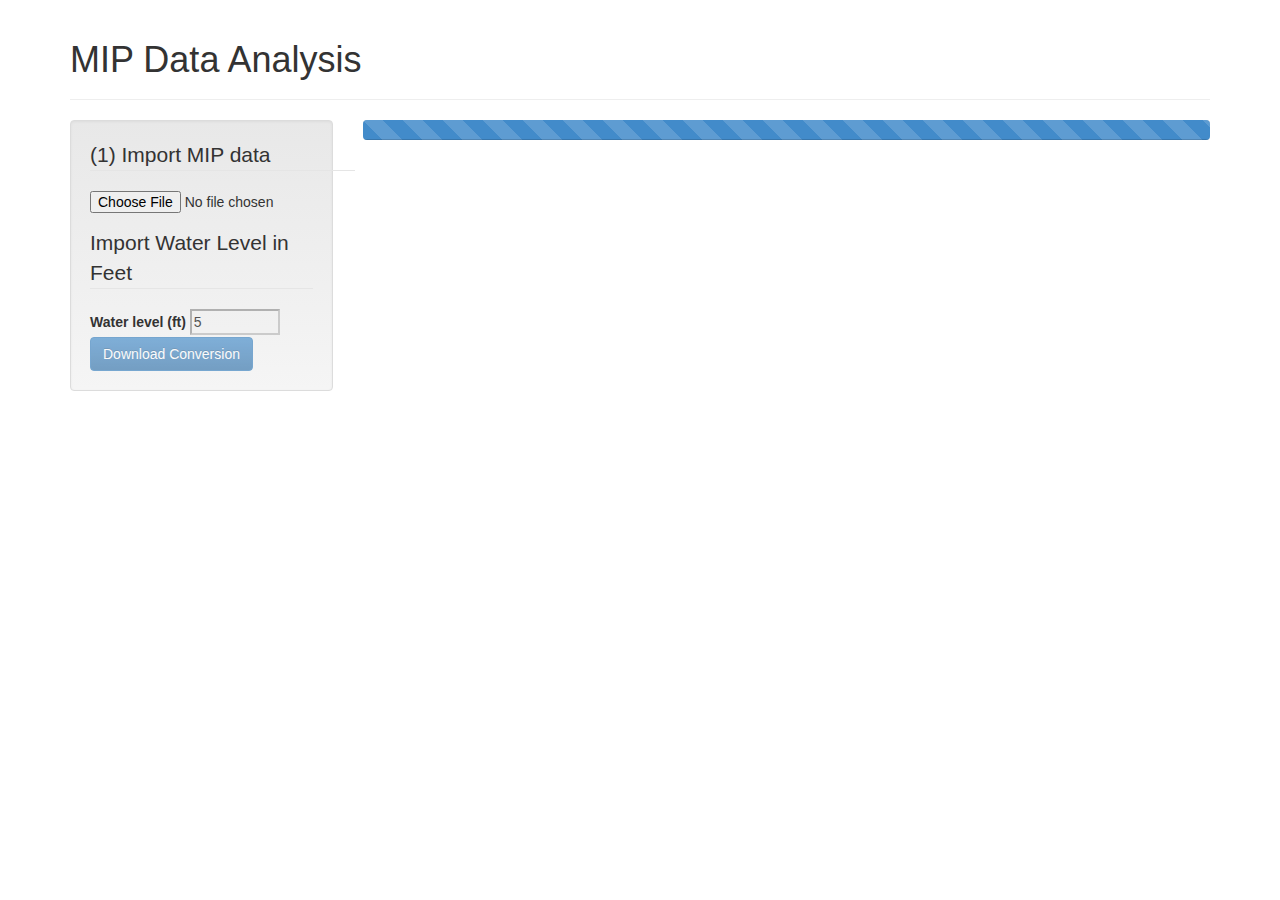
==== inst/www/index.html @ cc73f88b "aesthetics" ====
<!DOCTYPE html>
<html lang="en">
<head>
<title>OpenCPU MIP Analysis</title>

<meta name="viewport" content="width=device-width, initial-scale=1.0">
<meta http-equiv="Content-Type" content="text/html; charset=UTF-8" />

<!-- ocpu library -->
<script src="scripts/jquery-1.10.2.min.js"> </script>
<script src="scripts/opencpu-0.4.js"> </script>
<script src="scripts/jszip.min.js"> </script>
<script src="scripts/FileSaver.js"> </script>
<link href="scripts/bootstrap/css/bootstrap.min.css" rel="stylesheet" media="screen">
<link href="scripts/bootstrap/css/bootstrap-theme.min.css" rel="stylesheet" media="screen">
<link href="scripts/jqueryui/css/ui-lightness/jquery-ui-1.10.3.custom.css" rel="stylesheet" media="screen">
<script src="scripts/bootstrap/js/bootstrap.js"> </script>
<script src="scripts/jqueryui/jquery-ui-1.10.3.custom.js"> </script>

<link href="main.css" rel="stylesheet" media="screen">

<script> 
$(document).ready(function() {
  
  $("#convert_button").attr("disabled", "disabled");
  $("#water_level").attr("disabled", "disabled");
  //automatically upload CSV file on change.
  $("#mipfile").on("change", function(){

    //verify that a file is selected
    if($("#mipfile")[0].files[0]){

      $("#successdiv").empty();
      $("#errordiv").empty()

      var req = ocpu.call("uploaddata", {
        mipfile : $("#mipfile")[0].files[0]   
      }, function(session){
        $("#convert_button").attr("href", session.getLoc())
        $("#water_level").removeAttr("disabled");
        $("#convert_button").removeAttr("disabled");
      }).fail(function(jqXHR){
        errormsg(jqXHR.responseText);
      })
    }
  });
  
  function successmsg(text){
    $("#successdiv").empty().append('<div class="alert alert-success alert-dismissable"><a href="#" class="close" data-dismiss="alert">&times;</a>' + text + '</div>');
  }
  
  function errormsg(text){
    $("#convert_button").attr("disabled", "disabled");
    $("#water_level").attr("disabled", "disabled");
    $("#errordiv").empty().append('<div class="alert alert-danger alert-dismissable"><a href="#" class="close" data-dismiss="alert">&times;</a>' + text + '</div>');
  }  
    
function create_zip(data_file){

  $.get(file_names, function(f){

    var zip = new JSZip();

    zipname = f.split('\n')[0]
    filename = zipname.substr(0, f.split('\n')[0].length -8);
      $.get(data_file, function(d){
        zip.file(filename+'.mhp', d)
        zip.generateAsync({type:"blob"})
        .then(function(content) {
            saveAs(content, zipname);
        });
    });
  });   
}

  $("#convert_button").on("click", function(){

    file_names = $(this).attr('href')+'files'
    
    var req = ocpu.call("mip_calculations", {
        mipfile : $("#mipfile")[0].files[0]   
      }, function(session){
        create_zip(session.getLoc()+'R/.val/tab')
      }).fail(function(jqXHR){
        errormsg(jqXHR.responseText);
    })


  });
    
  $(document).ajaxStart(function() {
    $(".progress").show();
  }); 
  
  $(document).ajaxStop(function() {
    $(".progress").hide();
  });
  
  
});
</script>

</head>

<body>
<div class="container">
  <div class="page-header">
    <h1>MIP Data Analysis</h1>
  </div>
    
  <div class="row">
    <div class="col-lg-3">
      <div class="well">
        <form role="form" id="uploadform" enctype="multipart/form-data">
          <fieldset>
            <legend>(1) Import MIP data</legend>
            
              <div class="form-group">
                 <input type="file" id="mipfile">
              </div>
              
          </fieldset>         
          <fieldset>
            <legend>Import Water Level in Feet</legend>
            <label>Water level (ft)</label> 
            <input class="input-medium" id="water_level" type="number" id="max" step="0.01" min="0" max="100" value="5" />
            
            <br />
          </fieldset>
          <fieldset  id="buttondiv">
            <button id="convert_button" type="button" class="btn btn-primary" disabled="disabled">Download Conversion</button>
          </fieldset>

        </form>
     
      </div>
    </div>
    
    <div class="col-lg-9">
      <div id="successdiv"></div>
      <div id="errordiv"></div>      
     
      <div class="progress progress-striped active">
        <div class="progress-bar" role="progressbar" aria-valuenow="45" aria-valuemin="0" aria-valuemax="100" style="width: 100%"></div>
      </div>
     
    </div>  
  </div>
</div>
</body>
</html>
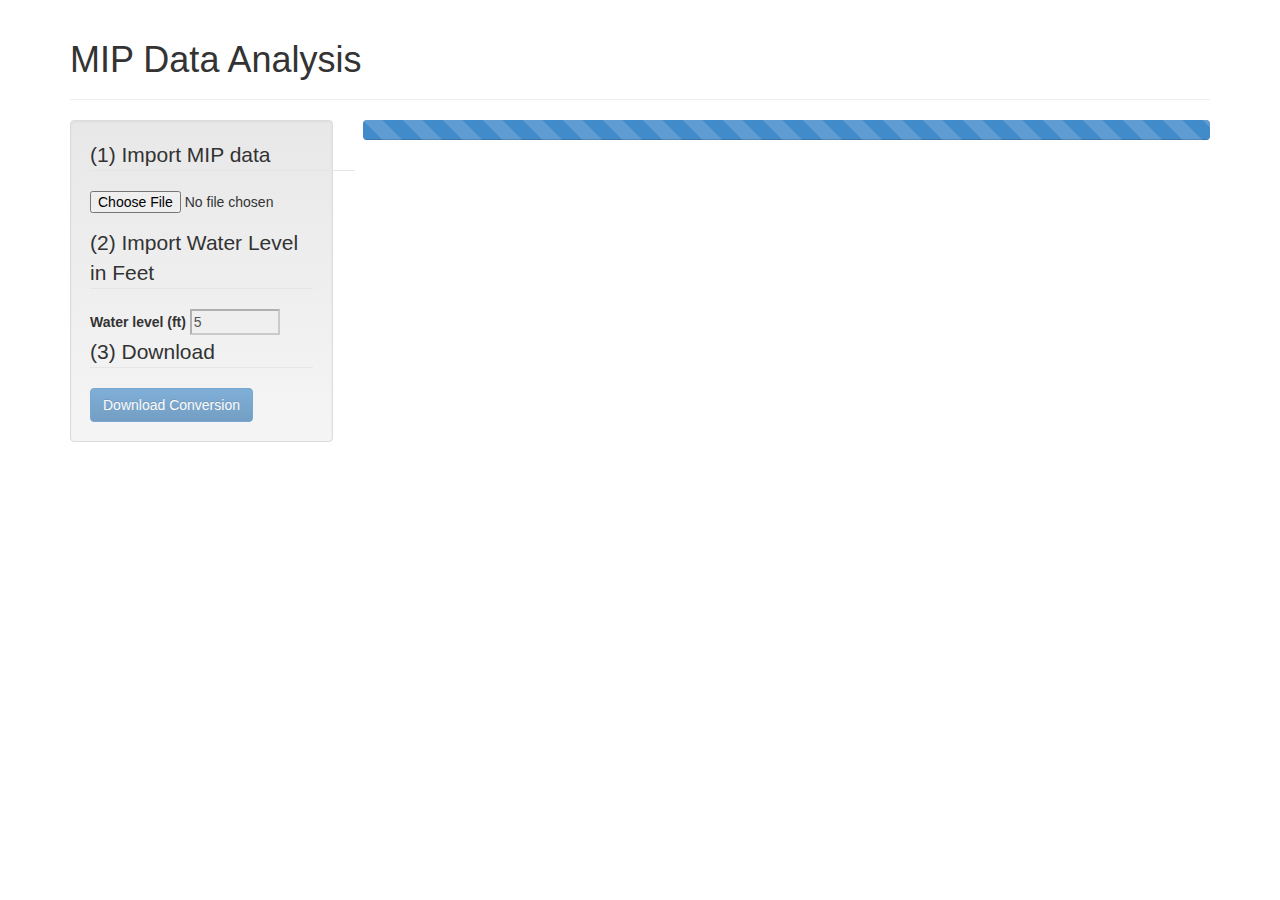
==== commit 7a158c59: "aesthetics" ====
--- a/inst/www/index.html
+++ b/inst/www/index.html
@@ -121,13 +121,14 @@
               
           </fieldset>         
           <fieldset>
-            <legend>Import Water Level in Feet</legend>
+            <legend>(2) Import Water Level in Feet</legend>
             <label>Water level (ft)</label> 
             <input class="input-medium" id="water_level" type="number" id="max" step="0.01" min="0" max="100" value="5" />
             
             <br />
           </fieldset>
           <fieldset  id="buttondiv">
+            <legend>(3) Download</legend>
             <button id="convert_button" type="button" class="btn btn-primary" disabled="disabled">Download Conversion</button>
           </fieldset>
 
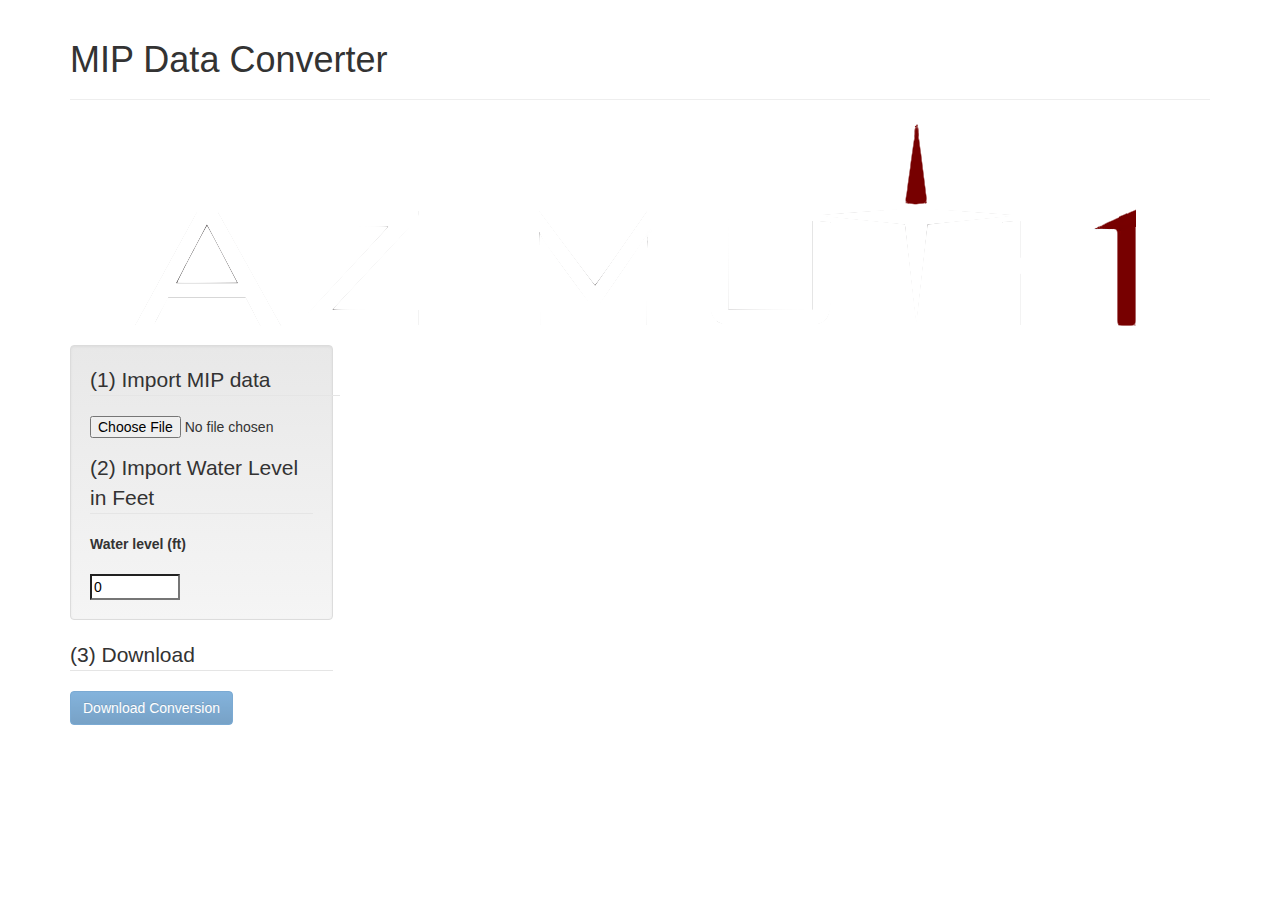
==== commit f4c5dec4: "logo added" ====
--- a/inst/www/index.html
+++ b/inst/www/index.html
@@ -17,97 +17,28 @@
 <script src="scripts/bootstrap/js/bootstrap.js"> </script>
 <script src="scripts/jqueryui/jquery-ui-1.10.3.custom.js"> </script>
 
-<link href="main.css" rel="stylesheet" media="screen">
+<script src="main.js"> </script>
 
-<script> 
-$(document).ready(function() {
-  
-  $("#convert_button").attr("disabled", "disabled");
-  $("#water_level").attr("disabled", "disabled");
-  //automatically upload CSV file on change.
-  $("#mipfile").on("change", function(){
-
-    //verify that a file is selected
-    if($("#mipfile")[0].files[0]){
-
-      $("#successdiv").empty();
-      $("#errordiv").empty()
-
-      var req = ocpu.call("uploaddata", {
-        mipfile : $("#mipfile")[0].files[0]   
-      }, function(session){
-        $("#convert_button").attr("href", session.getLoc())
-        $("#water_level").removeAttr("disabled");
-        $("#convert_button").removeAttr("disabled");
-      }).fail(function(jqXHR){
-        errormsg(jqXHR.responseText);
-      })
-    }
-  });
-  
-  function successmsg(text){
-    $("#successdiv").empty().append('<div class="alert alert-success alert-dismissable"><a href="#" class="close" data-dismiss="alert">&times;</a>' + text + '</div>');
+<style>
+  #mipfile {
+    max-width: 250px;
   }
   
-  function errormsg(text){
-    $("#convert_button").attr("disabled", "disabled");
-    $("#water_level").attr("disabled", "disabled");
-    $("#errordiv").empty().append('<div class="alert alert-danger alert-dismissable"><a href="#" class="close" data-dismiss="alert">&times;</a>' + text + '</div>');
-  }  
-    
-function create_zip(data_file){
-
-  $.get(file_names, function(f){
-
-    var zip = new JSZip();
-
-    zipname = f.split('\n')[0]
-    filename = zipname.substr(0, f.split('\n')[0].length -8);
-      $.get(data_file, function(d){
-        zip.file(filename+'.mhp', d)
-        zip.generateAsync({type:"blob"})
-        .then(function(content) {
-            saveAs(content, zipname);
-        });
-    });
-  });   
-}
-
-  $("#convert_button").on("click", function(){
-
-    file_names = $(this).attr('href')+'files'
-    
-    var req = ocpu.call("mip_calculations", {
-        mipfile : $("#mipfile")[0].files[0]   
-      }, function(session){
-        create_zip(session.getLoc()+'R/.val/tab')
-      }).fail(function(jqXHR){
-        errormsg(jqXHR.responseText);
-    })
-
-
-  });
-    
-  $(document).ajaxStart(function() {
-    $(".progress").show();
-  }); 
-  
-  $(document).ajaxStop(function() {
-    $(".progress").hide();
-  });
-  
-  
-});
-</script>
+  .progress{
+      display: none;  
+  }
+</style>
 
 </head>
 
 <body>
 <div class="container">
   <div class="page-header">
-    <h1>MIP Data Analysis</h1>
+    <h1>MIP Data Converter</h1>
   </div>
-    
+    <h1 align ="center">
+      <img src="images/icon.png">
+    </h1>
   <div class="row">
     <div class="col-lg-3">
       <div class="well">
@@ -123,9 +54,9 @@
           <fieldset>
             <legend>(2) Import Water Level in Feet</legend>
             <label>Water level (ft)</label> 
-            <input class="input-medium" id="water_level" type="number" id="max" step="0.01" min="0" max="100" value="5" />
-            
-            <br />
+            <div class="form-group"></div>
+              <input class="input-medium" id="water_level" type="number" id="max" step="0.01" min="0" max="100" value="0" />
+          </div>
           </fieldset>
           <fieldset  id="buttondiv">
             <legend>(3) Download</legend>
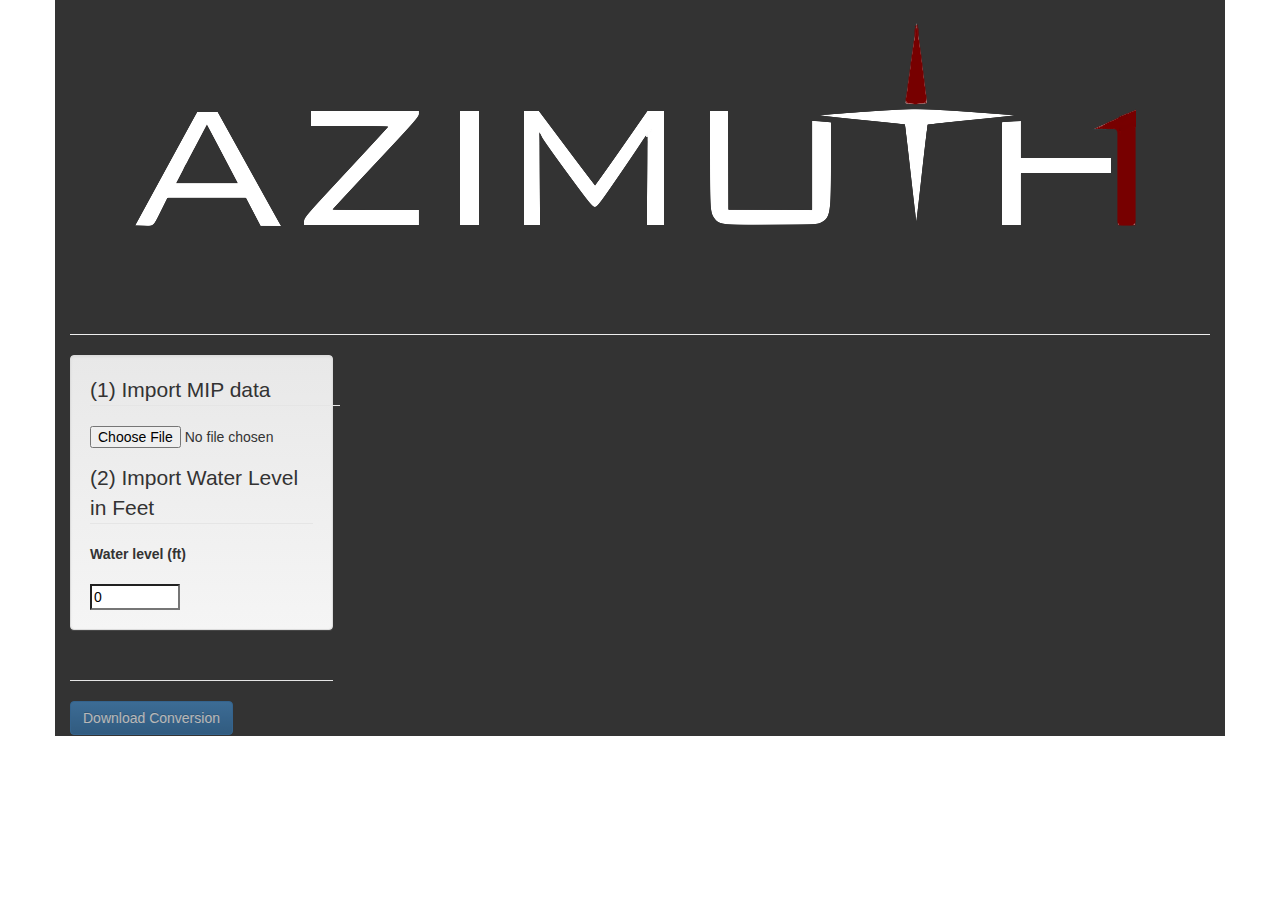
==== commit dc8611c7: "1" ====
--- a/inst/www/index.html
+++ b/inst/www/index.html
@@ -20,6 +20,13 @@
 <script src="main.js"> </script>
 
 <style>
+  #logo{
+    width:100%;
+  }
+  #azimuth_container{
+    background-color: #333;
+  }
+
   #mipfile {
     max-width: 250px;
   }
@@ -32,13 +39,13 @@
 </head>
 
 <body>
-<div class="container">
+<div id="azimuth_container" class="container">
+    <h1 align ="center">
+        <img src="images/icon.png">
+      </h1>
   <div class="page-header">
-    <h1>MIP Data Converter</h1>
+    <h1 id="logo">MIP Data Converter</h1>
   </div>
-    <h1 align ="center">
-      <img src="images/icon.png">
-    </h1>
   <div class="row">
     <div class="col-lg-3">
       <div class="well">
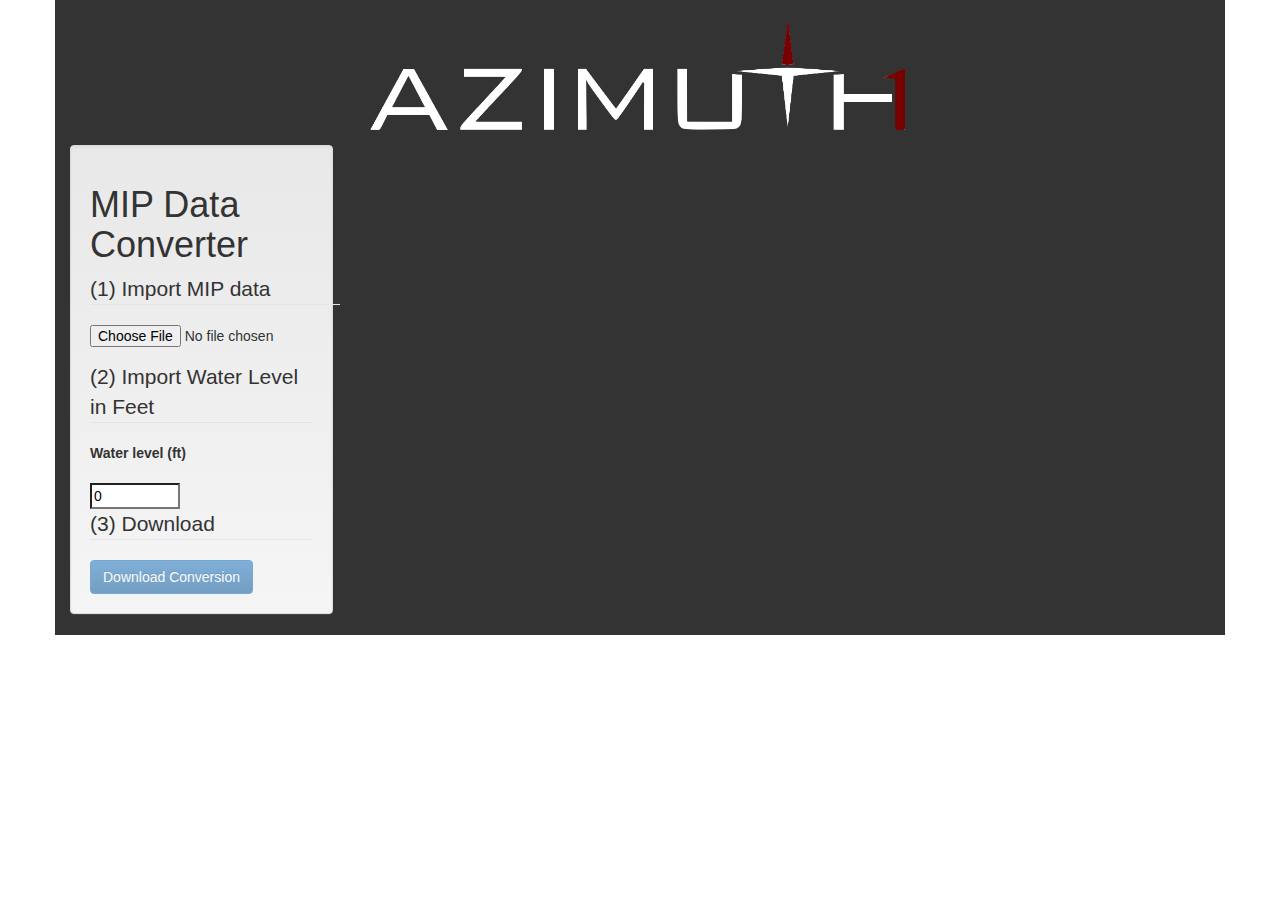
==== commit 5672c6ff: "fix" ====
--- a/inst/www/index.html
+++ b/inst/www/index.html
@@ -21,7 +21,8 @@
 
 <style>
   #logo{
-    width:100%;
+    width:540px; /* you can use % */
+    height: auto;
   }
   #azimuth_container{
     background-color: #333;
@@ -41,14 +42,12 @@
 <body>
 <div id="azimuth_container" class="container">
     <h1 align ="center">
-        <img src="images/icon.png">
+        <img id="logo" src="images/icon.png">
       </h1>
-  <div class="page-header">
-    <h1 id="logo">MIP Data Converter</h1>
-  </div>
   <div class="row">
     <div class="col-lg-3">
       <div class="well">
+        <h1>MIP Data Converter</h1>
         <form role="form" id="uploadform" enctype="multipart/form-data">
           <fieldset>
             <legend>(1) Import MIP data</legend>
@@ -63,12 +62,12 @@
             <label>Water level (ft)</label> 
             <div class="form-group"></div>
               <input class="input-medium" id="water_level" type="number" id="max" step="0.01" min="0" max="100" value="0" />
-          </div>
-          </fieldset>
-          <fieldset  id="buttondiv">
-            <legend>(3) Download</legend>
-            <button id="convert_button" type="button" class="btn btn-primary" disabled="disabled">Download Conversion</button>
-          </fieldset>
+            </fieldset>
+            <fieldset  id="buttondiv">
+              <legend>(3) Download</legend>
+              <button id="convert_button" type="button" class="btn btn-primary" disabled="disabled">Download Conversion</button>
+            </fieldset>
+            </div>
 
         </form>
      
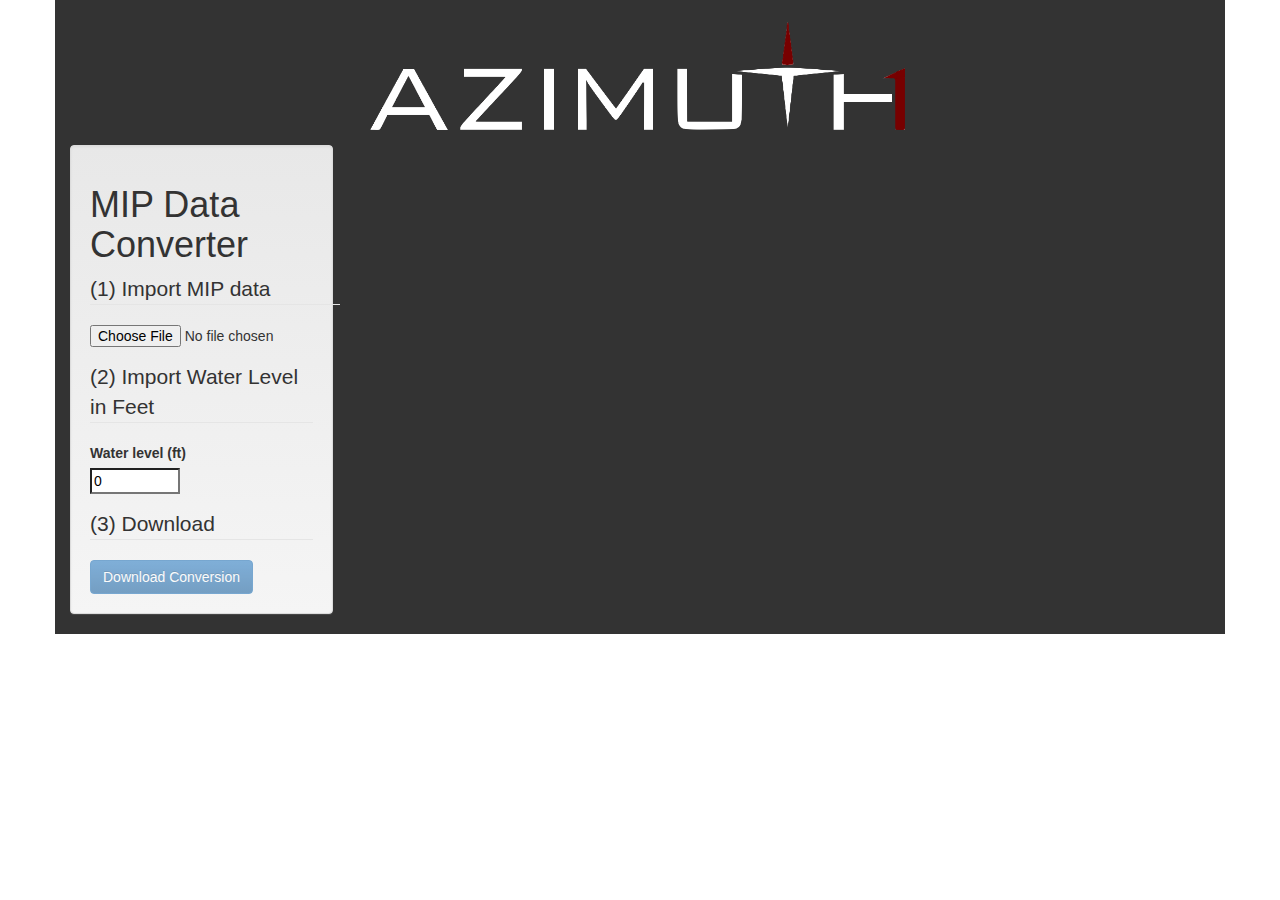
==== commit cd003bf8: "1" ====
--- a/inst/www/index.html
+++ b/inst/www/index.html
@@ -60,15 +60,14 @@
           <fieldset>
             <legend>(2) Import Water Level in Feet</legend>
             <label>Water level (ft)</label> 
-            <div class="form-group"></div>
+            <div class="form-group">
               <input class="input-medium" id="water_level" type="number" id="max" step="0.01" min="0" max="100" value="0" />
-            </fieldset>
+            </div>
+          </fieldset>
             <fieldset  id="buttondiv">
               <legend>(3) Download</legend>
               <button id="convert_button" type="button" class="btn btn-primary" disabled="disabled">Download Conversion</button>
             </fieldset>
-            </div>
-
         </form>
      
       </div>
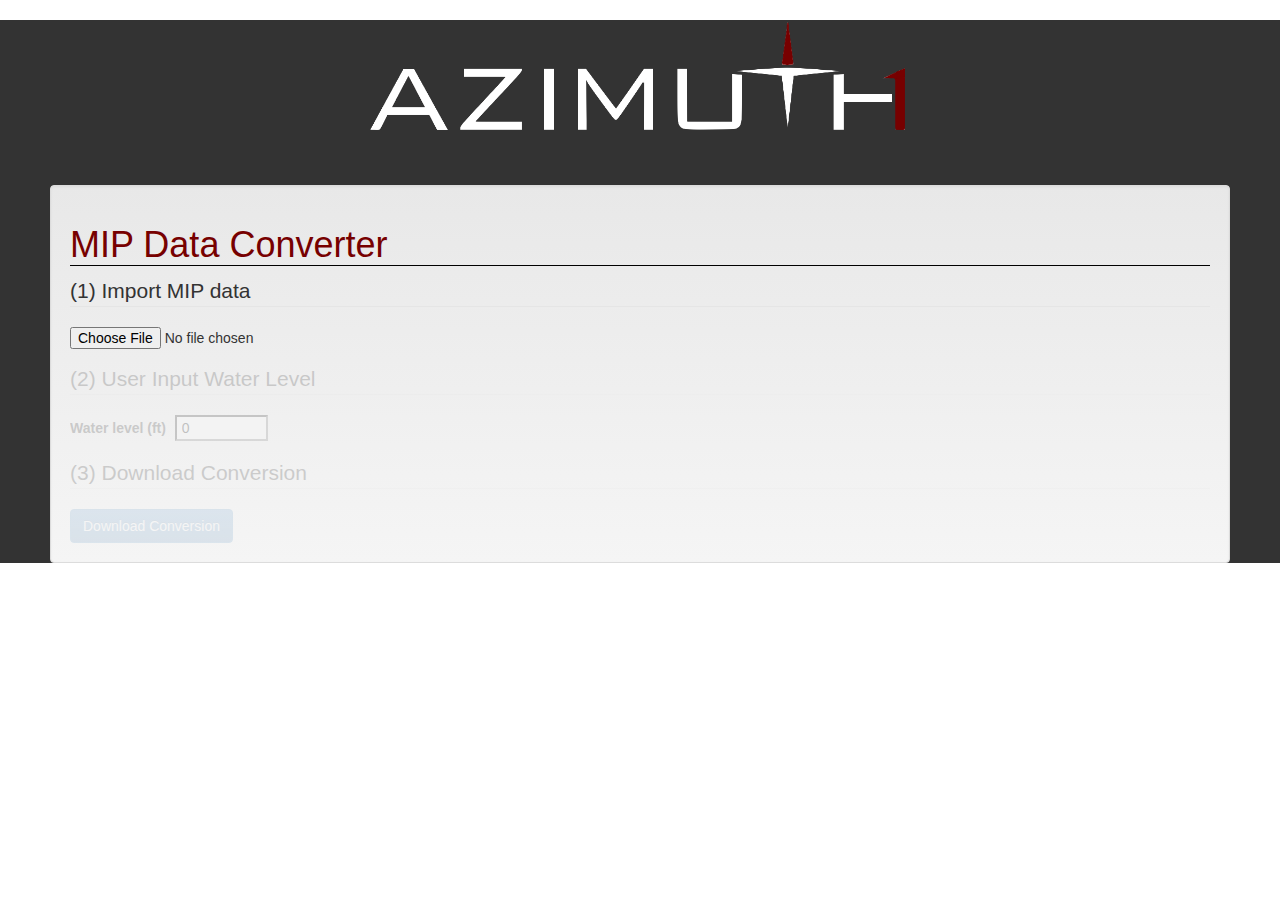
==== commit 62eaf7af: "syntax" ====
--- a/inst/www/index.html
+++ b/inst/www/index.html
@@ -20,6 +20,32 @@
 <script src="main.js"> </script>
 
 <style>
+
+  /* #step_1{
+    opacity: 0.2;
+  } */
+
+  #step_2{
+    opacity: 0.2;
+  }
+
+  #step_3{
+    opacity: 0.2;
+  }
+
+  #project_space{
+    margin: 50px;
+  }
+
+  #project_title{
+    color: #770000;
+    border-bottom: 1px solid #000000;
+  }
+
+  #water_level{
+    margin-left: 5px;
+    padding-left: 5px;
+  }
   #logo{
     width:540px; /* you can use % */
     height: auto;
@@ -35,21 +61,22 @@
   .progress{
       display: none;  
   }
+
 </style>
 
 </head>
 
 <body>
-<div id="azimuth_container" class="container">
-    <h1 align ="center">
-        <img id="logo" src="images/icon.png">
-      </h1>
-  <div class="row">
-    <div class="col-lg-3">
-      <div class="well">
-        <h1>MIP Data Converter</h1>
+<div id="azimuth_container">
+  <h1 align ="center">
+      <img id="logo" src="images/icon.png">
+  </h1>
+  <div>
+    <div>
+      <div id="project_space" class="well">
+        <h1 id="project_title">MIP Data Converter</h1>
         <form role="form" id="uploadform" enctype="multipart/form-data">
-          <fieldset>
+          <fieldset id="step_1">
             <legend>(1) Import MIP data</legend>
             
               <div class="form-group">
@@ -57,15 +84,15 @@
               </div>
               
           </fieldset>         
-          <fieldset>
-            <legend>(2) Import Water Level in Feet</legend>
-            <label>Water level (ft)</label> 
+          <fieldset id="step_2">
+            <legend>(2) User Input Water Level</legend>
             <div class="form-group">
+              <label>Water level (ft)</label> 
               <input class="input-medium" id="water_level" type="number" id="max" step="0.01" min="0" max="100" value="0" />
             </div>
           </fieldset>
-            <fieldset  id="buttondiv">
-              <legend>(3) Download</legend>
+            <fieldset id="step_3">
+              <legend>(3) Download Conversion</legend>
               <button id="convert_button" type="button" class="btn btn-primary" disabled="disabled">Download Conversion</button>
             </fieldset>
         </form>
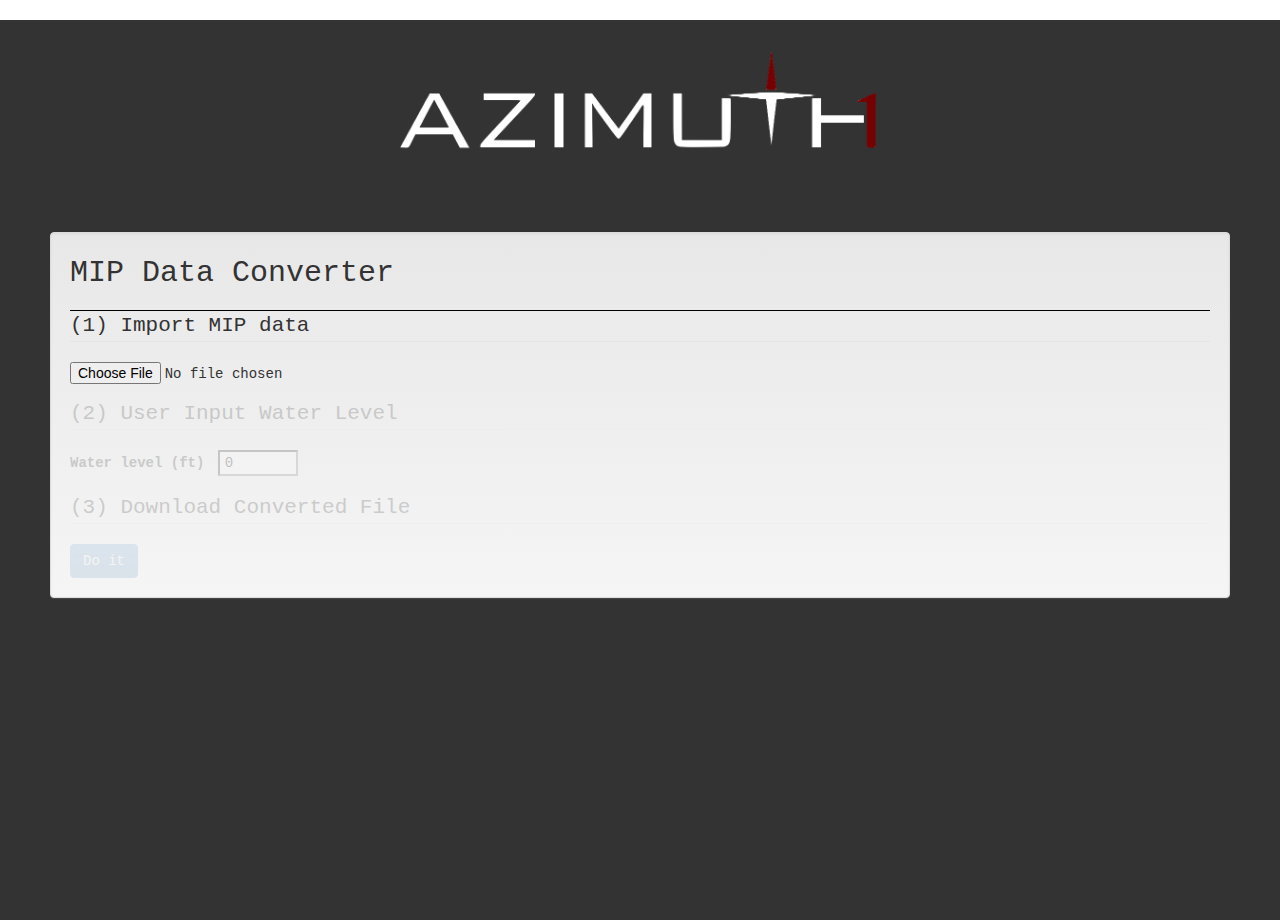
==== commit 42cb5559: "css" ====
--- a/inst/www/index.html
+++ b/inst/www/index.html
@@ -25,6 +25,20 @@
     opacity: 0.2;
   } */
 
+  html, body {
+   margin:0;
+   padding:0;
+   height:100%;
+}
+
+  #azimuth_warning{
+    position:absolute;
+    left:50%;
+    width:400px;  /* adjust as per your needs */
+    margin-left:-200px;   /* negative half of width above */
+    margin-top:-200px;   /* negative half of height above */
+  }
+
   #step_2{
     opacity: 0.2;
   }
@@ -34,23 +48,29 @@
   }
 
   #project_space{
+    font-family: monospace;
     margin: 50px;
   }
 
   #project_title{
-    color: #770000;
+    font-size: 30px;
+    padding-bottom: 15px;    
     border-bottom: 1px solid #000000;
   }
 
   #water_level{
+    width: 80px;
     margin-left: 5px;
     padding-left: 5px;
   }
   #logo{
+    padding: 30px;
+    max-width: 100%;
     width:540px; /* you can use % */
     height: auto;
   }
   #azimuth_container{
+    height:100%;
     background-color: #333;
   }
 
@@ -74,7 +94,7 @@
   <div>
     <div>
       <div id="project_space" class="well">
-        <h1 id="project_title">MIP Data Converter</h1>
+        <div id="project_title">MIP Data Converter</div>
         <form role="form" id="uploadform" enctype="multipart/form-data">
           <fieldset id="step_1">
             <legend>(1) Import MIP data</legend>
@@ -92,15 +112,15 @@
             </div>
           </fieldset>
             <fieldset id="step_3">
-              <legend>(3) Download Conversion</legend>
-              <button id="convert_button" type="button" class="btn btn-primary" disabled="disabled">Download Conversion</button>
+              <legend>(3) Download Converted File</legend>
+              <button id="convert_button" type="button" class="btn btn-primary" disabled="disabled">Do it</button>
             </fieldset>
         </form>
      
       </div>
     </div>
     
-    <div class="col-lg-9">
+    <div id="azimuth_warning">
       <div id="successdiv"></div>
       <div id="errordiv"></div>      
      
